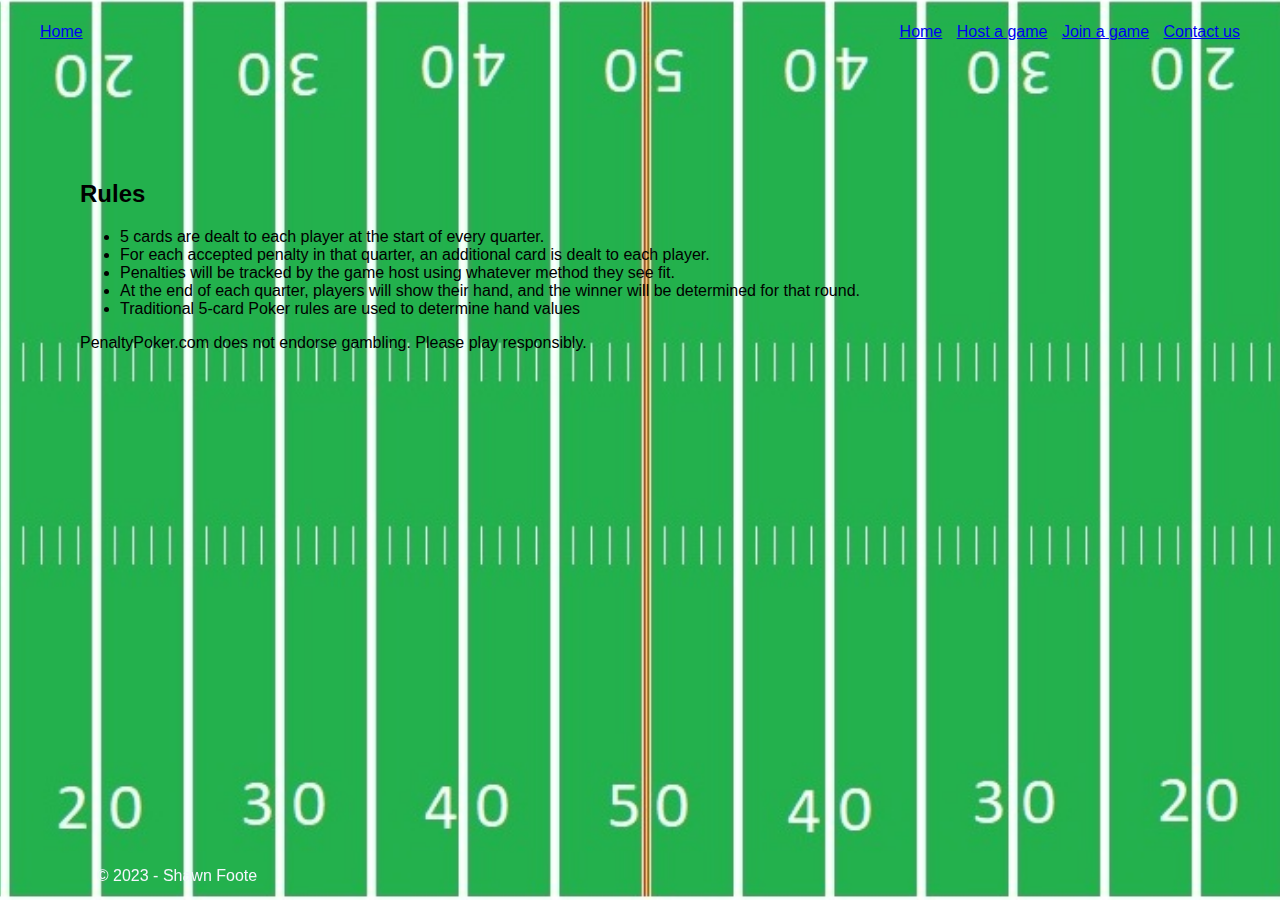
==== PenaltyPoker/index.html @ a20bceea "Add project files." ====
﻿<!DOCTYPE html>
<html>
<head>
    <meta charset="UTF-8" />
    <meta name="viewport" content="width=device-width, initial-scale=1.0" />
    <title>Penalty Poker V1.0</title>

    <!--Custom CSS-->
    <link rel="stylesheet" href="css/custom.css" />
    <link rel="stylesheet" href="css/bootstrap-grid.css" />

</head>
<body>
    <!-- Main Nav -->
    <header>
        <nav class="topnav">
            <a class="home" href="index.html">Home</a>

            <ul>
                <li>
                    <a href="index.html">
                        Home
                    </a>
                </li>
                <li>
                    <a href="host.html">
                        Host a game
                    </a>
                </li>
                <li>
                    <a href="join.html">
                        Join a game
                    </a>
                </li>
                <li>
                    <a href="contact.html">
                        Contact us
                    </a>
                </li>
            </ul>
        </nav>
    </header>
    <!-- /Main Nav -->
    <!-- Main Content -->
    <main id="main">
        <div>
            <article>
                <h2>Rules</h2>
                <ul>
                    <li>5 cards are dealt to each player at the start of every quarter.</li>
                    <li>For each accepted penalty in that quarter, an additional card is dealt to each player.</li>
                    <li>Penalties will be tracked by the game host using whatever method they see fit.</li>
                    <li>At the end of each quarter, players will show their hand, and the winner will be determined for that round.</li>
                    <li>Traditional 5-card Poker rules are used to determine hand values</li>
                </ul>
                <p>PenaltyPoker.com does not endorse gambling. Please play responsibly.</p>
            </article>
        </div>
    </main>
    <!-- /Main Content -->
    <!-- Page Footer -->
    <footer id="footer">
        <div class="container">
            <div class="copyright">
                &copy; 2023 - Shawn Foote
            </div>
        </div>
    </footer>
    <!-- /Page Footer -->
</body>
</html>
---- PenaltyPoker/css/custom.css ----
﻿html {
    background: url("../Images/Field_background_V2.jpg") no-repeat top center fixed;
    background-size: cover;
}


body {
    margin: 0;
    font-family: Arial, Helvetica, sans-serif;
    /*background-color: #35654d;*/
}

#main {
    margin: 0;
    padding: 5rem;
}

.topnav {
    /*background-color: #404040;*/
    height: 5rem;
}

nav ul {
    float: right;
    margin: 18px 35px 0 0;
    position: center
}

    nav ul li {
        display: inline-block;
        padding: 5px;
    }

.home {
    float: left;
    margin: 18px 0 0 35px;
    display: inline-block;
    padding: 5px;
}



/*--------------------------------------------------------------
# Footer
--------------------------------------------------------------*/
#footer {
    padding: 15px;
    color: #f4f6fd;
    position: fixed;
    left: 0;
    bottom: 0;
    width: 300px;
    z-index: 9999;
    /*background: #35654d;*/
}

    #footer .copyright {
        text-align: center;
    }



.container,
.container-fluid,
.container-xxl,
.container-xl,
.container-lg,
.container-md,
.container-sm {
    --bs-gutter-x: 1.5rem;
    --bs-gutter-y: 0;
    width: 100%;
    padding-right: calc(var(--bs-gutter-x) * 0.5);
    padding-left: calc(var(--bs-gutter-x) * 0.5);
    margin-right: auto;
    margin-left: auto;
}
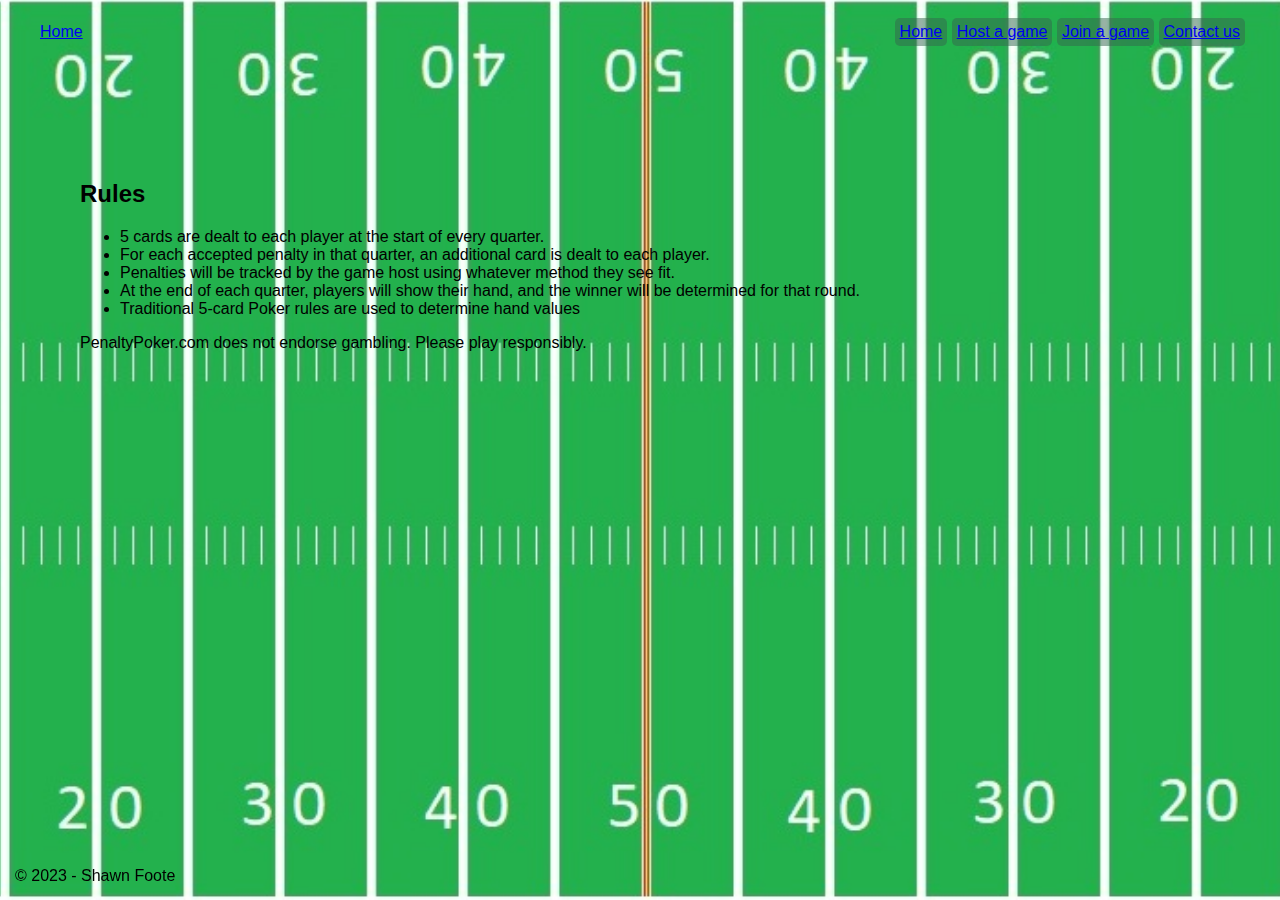
==== commit 43eb901b: "changes last week" ====
--- a/PenaltyPoker/index.html
+++ b/PenaltyPoker/index.html
@@ -60,11 +60,7 @@
     <!-- /Main Content -->
     <!-- Page Footer -->
     <footer id="footer">
-        <div class="container">
-            <div class="copyright">
-                &copy; 2023 - Shawn Foote
-            </div>
-        </div>
+        &copy; 2023 - Shawn Foote
     </footer>
     <!-- /Page Footer -->
 </body>
--- a/PenaltyPoker/css/custom.css
+++ b/PenaltyPoker/css/custom.css
@@ -1,5 +1,5 @@
 ﻿html {
-    background: url("../Images/Field_background_V2.jpg") no-repeat top center fixed;
+    background: url("../Images/Field_background_V2.jpg") no-repeat center center fixed;
     background-size: cover;
 }
 
@@ -9,6 +9,7 @@
     font-family: Arial, Helvetica, sans-serif;
     /*background-color: #35654d;*/
 }
+
 
 #main {
     margin: 0;
@@ -29,6 +30,8 @@
     nav ul li {
         display: inline-block;
         padding: 5px;
+        background-color: #35654d80;
+        border-radius: 5px;
     }
 
 .home {
@@ -45,33 +48,9 @@
 --------------------------------------------------------------*/
 #footer {
     padding: 15px;
-    color: #f4f6fd;
     position: fixed;
     left: 0;
     bottom: 0;
-    width: 300px;
-    z-index: 9999;
-    /*background: #35654d;*/
+    width: 100%;
+    text-align: left;
 }
-
-    #footer .copyright {
-        text-align: center;
-    }
-
-
-
-.container,
-.container-fluid,
-.container-xxl,
-.container-xl,
-.container-lg,
-.container-md,
-.container-sm {
-    --bs-gutter-x: 1.5rem;
-    --bs-gutter-y: 0;
-    width: 100%;
-    padding-right: calc(var(--bs-gutter-x) * 0.5);
-    padding-left: calc(var(--bs-gutter-x) * 0.5);
-    margin-right: auto;
-    margin-left: auto;
-}
